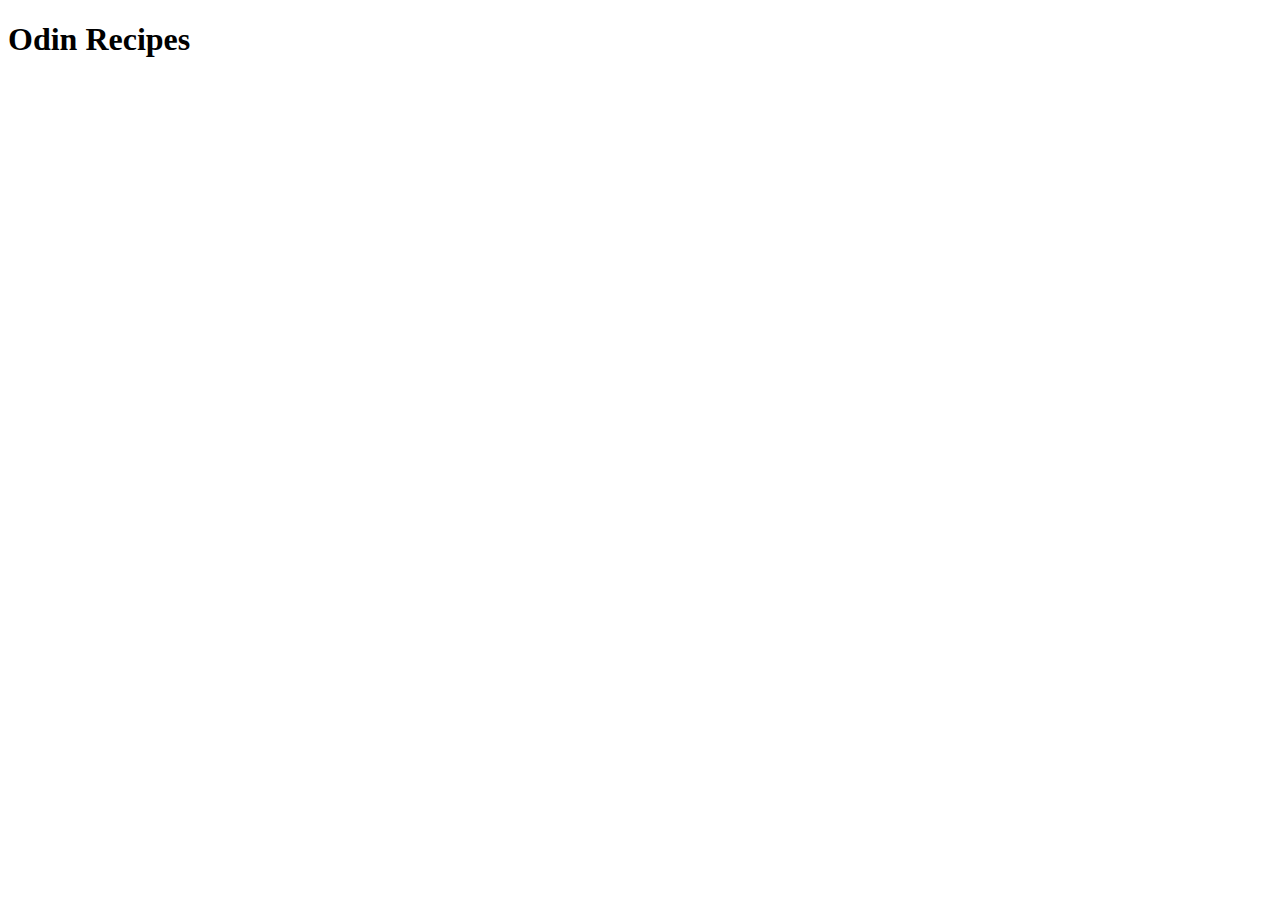
==== index.html @ b220d6fe "add main page for recipes" ====
<!DOCTYPE html>
<html lang="en">
<head>
    <meta charset="UTF-8">
    <meta name="viewport" content="width=device-width, initial-scale=1.0">
    <title>Odin recipes</title>
</head>
<body>
    <h1>Odin Recipes</h1>
</body>
</html>
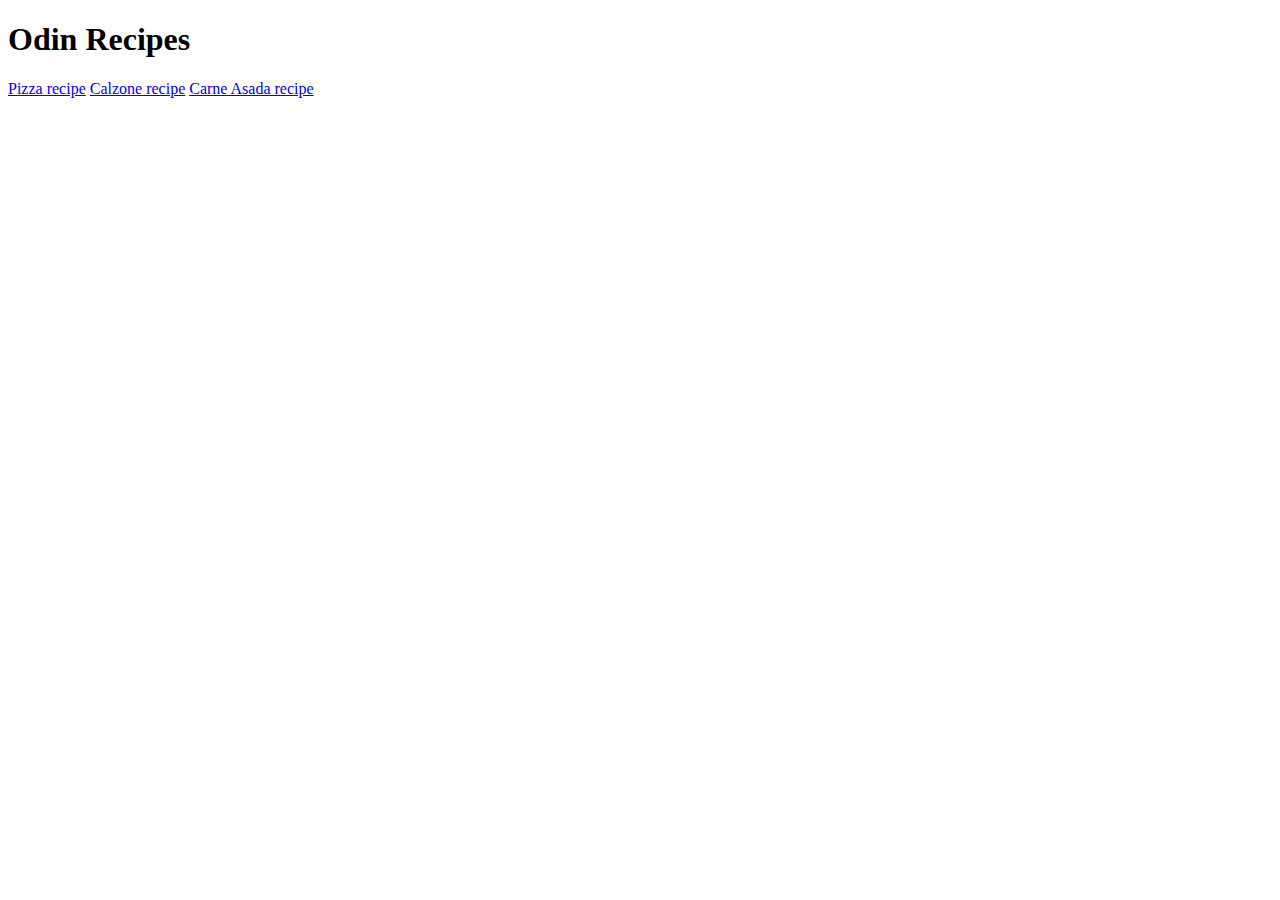
==== commit f108325f: "Add more recipes and opening links in new tabs" ====
--- a/index.html
+++ b/index.html
@@ -7,5 +7,8 @@
 </head>
 <body>
     <h1>Odin Recipes</h1>
+    <a href="./recipes/pizza.html" target="_blank" rel=”noopener noreferrer”>Pizza recipe</a>
+    <a href="./recipes/calzone.html" target="_blank" rel=”noopener noreferrer”>Calzone recipe</a>
+    <a href="./recipes/carne-asada.html" target="_blank" rel=”noopener noreferrer”>Carne Asada recipe</a>
 </body>
 </html>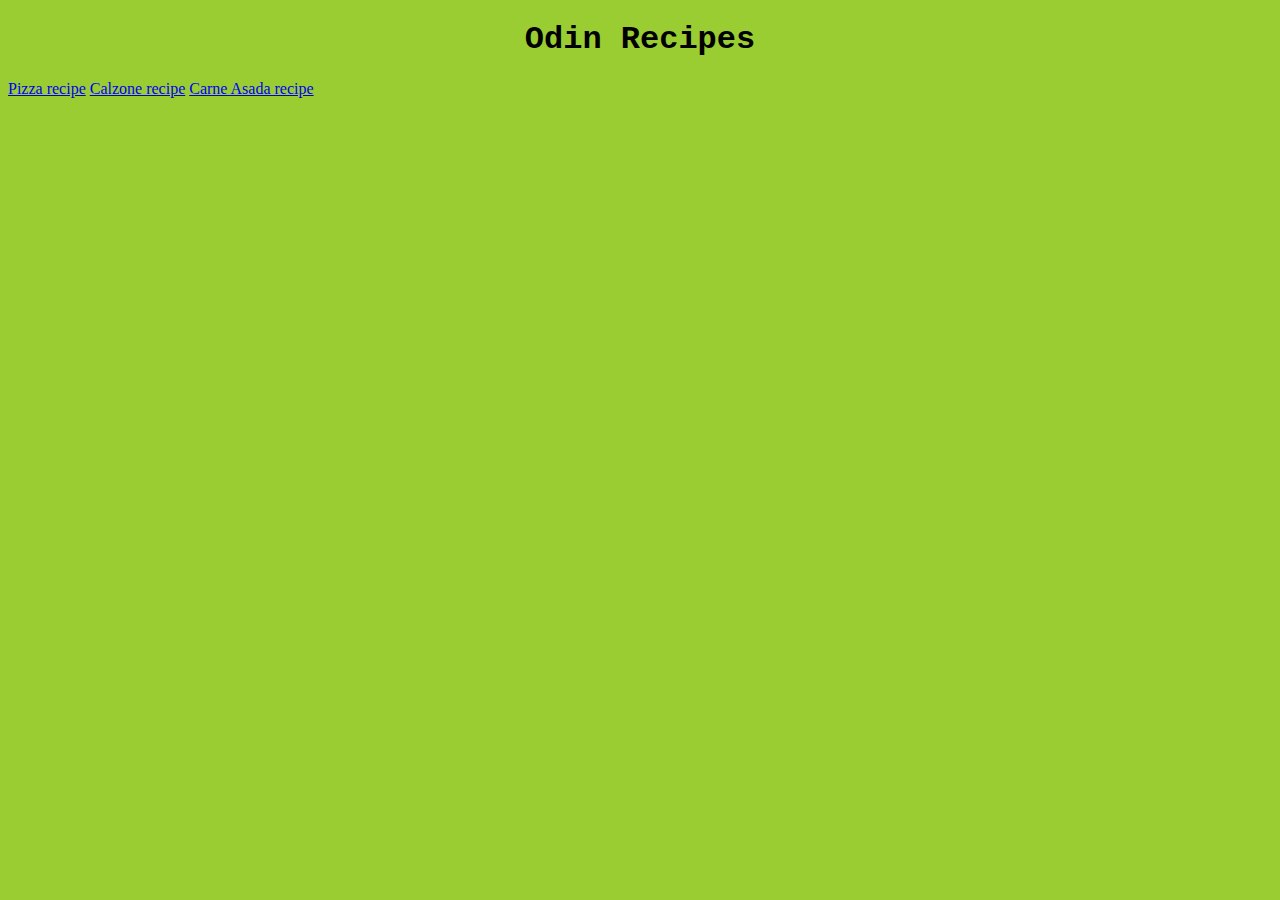
==== commit e15fb9b6: "Add styling to pages" ====
--- a/index.html
+++ b/index.html
@@ -3,6 +3,7 @@
 <head>
     <meta charset="UTF-8">
     <meta name="viewport" content="width=device-width, initial-scale=1.0">
+    <link rel="stylesheet" href="style.css">
     <title>Odin recipes</title>
 </head>
 <body>
--- a/style.css
+++ b/style.css
@@ -0,0 +1,8 @@
+body {
+    background-color: yellowgreen;
+}
+
+h1 {
+    text-align: center;
+    font-family:'Courier New', Courier, monospace
+}